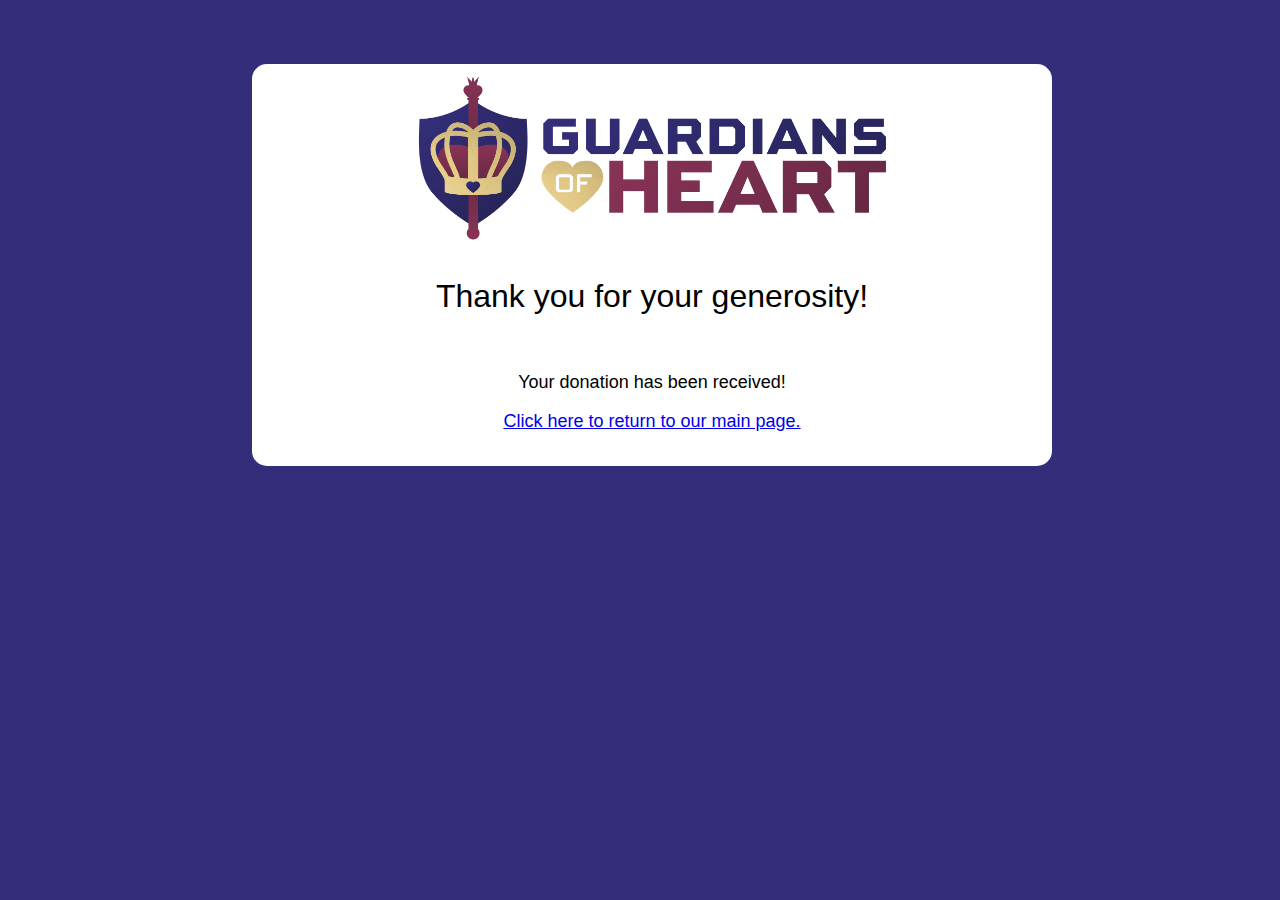
==== thank-you/index.html @ c72ddb55 "Added thank you page for when the payment is sent." ====
<!doctype html>

<html lang="en">
<head>
  <meta charset="utf-8">

  <title>Guardians of Heart</title>
  <meta name="description" content="Donate to Guardians of Heart">
  <meta name="author" content="Guardians of Heart">
  <meta name="viewport" content="width=device-width"/>
  <link rel="stylesheet" href="..\style.css">
</head>

<body>
  <!-- White background -->
  <div class="content-container">
    <!-- Logo -->
    <a href="https://www.guardiansofheart.org/"><img src="..\images\goh-logo-horizontal-4.png" alt="Guardians of Heart" class="center-img"></a>
    
    <!-- Thank you message -->
    <h1 style="text-align: center;">Thank you for your generosity!</h1><br>
    <p style="text-align: center;">Your donation has been received!</p>

    <p style="text-align: center;"><a href="https://www.guardiansofheart.org/">Click here to return to our main page.</a></p>




  </div>
</body>
</html>
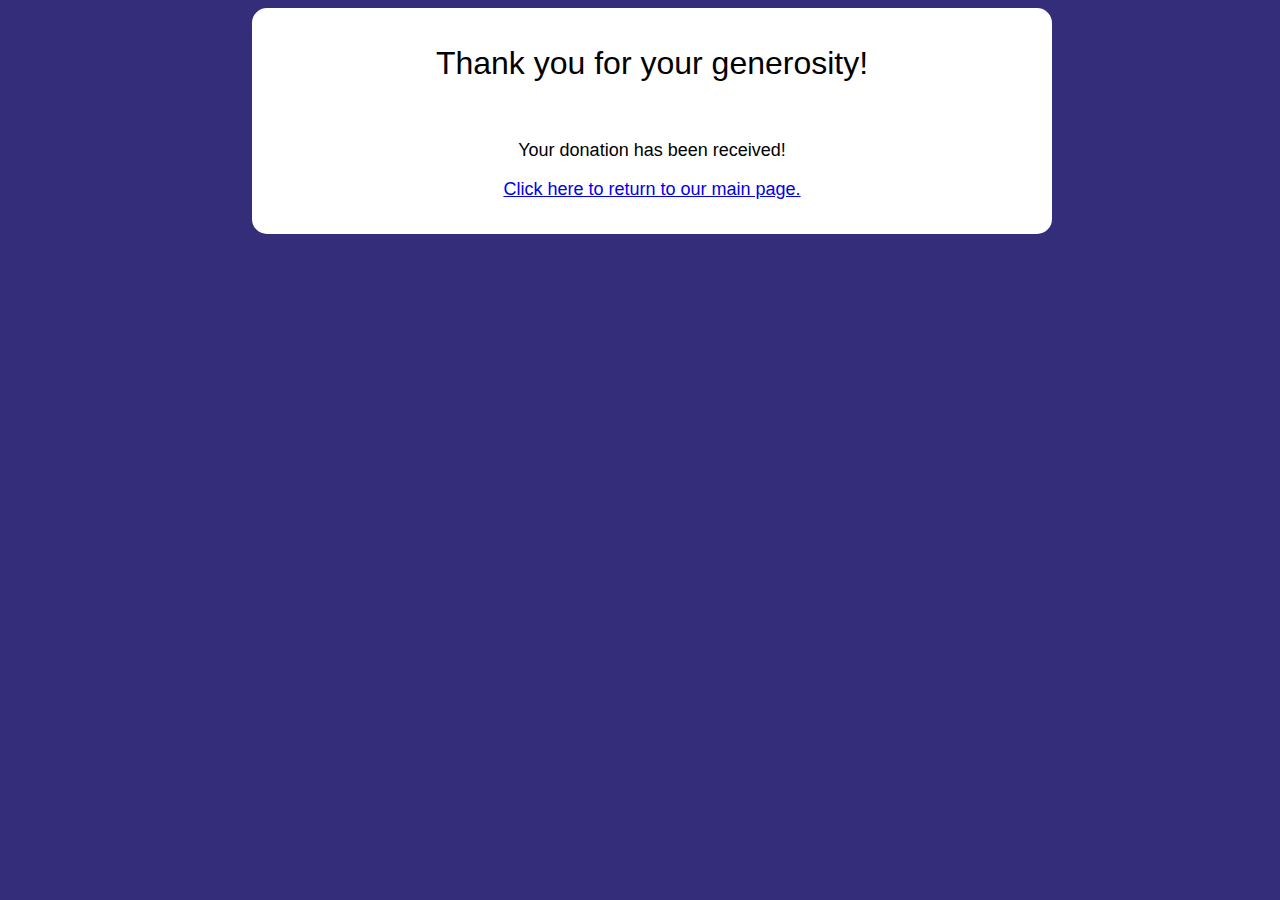
==== commit 980a9ff3: "updated pages to fit  into frame on ss website" ====
--- a/thank-you/index.html
+++ b/thank-you/index.html
@@ -9,14 +9,24 @@
   <meta name="author" content="Guardians of Heart">
   <meta name="viewport" content="width=device-width"/>
   <link rel="stylesheet" href="..\style.css">
+  <!-- generics -->
+  <link rel="icon" href="../favicon/favicon-16.png" sizes="16x16">
+  <link rel="icon" href="../favicon/favicon-32.png" sizes="32x32">
+  <link rel="icon" href="../favicon/favicon-128.png" sizes="128x128">
+  <link rel="icon" href="../favicon/favicon-192.png" sizes="192x192">
+
+  <!-- Android -->
+  <link rel="shortcut icon" sizes="196x196" href="../favicon/favicon-196.png">
+
+  <!-- iOS -->
+  <link rel="apple-touch-icon" href="../favicon/favicon-120.png" sizes="120x120">
+  <link rel="apple-touch-icon" href="../favicon/favicon-152.png" sizes="152x152">
+  <link rel="apple-touch-icon" href="../favicon/favicon-180.png" sizes="180x180">
 </head>
 
 <body>
   <!-- White background -->
   <div class="content-container">
-    <!-- Logo -->
-    <a href="https://www.guardiansofheart.org/"><img src="..\images\goh-logo-horizontal-4.png" alt="Guardians of Heart" class="center-img"></a>
-    
     <!-- Thank you message -->
     <h1 style="text-align: center;">Thank you for your generosity!</h1><br>
     <p style="text-align: center;">Your donation has been received!</p>
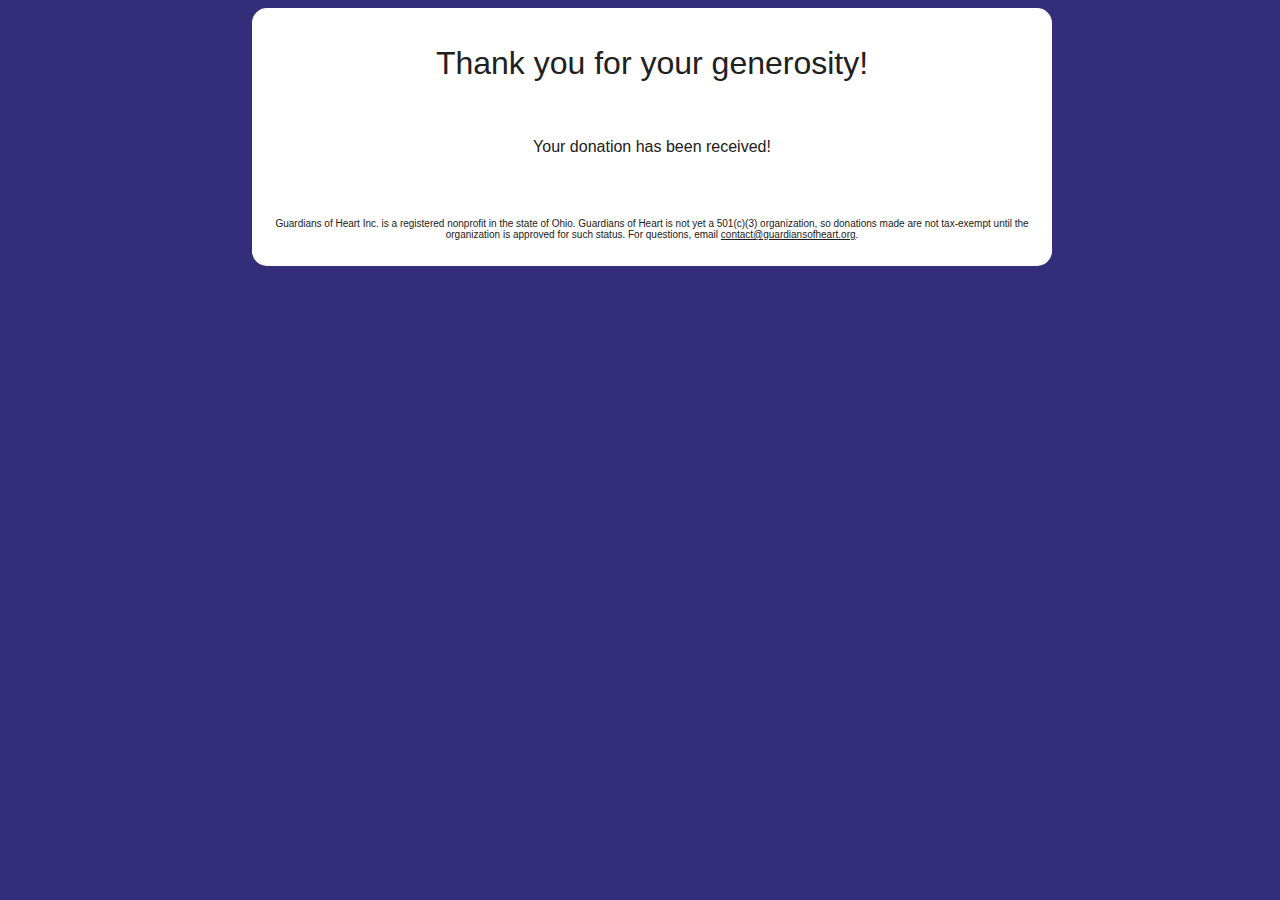
==== commit 7d956a8b: "thank you updated with footer" ====
--- a/thank-you/index.html
+++ b/thank-you/index.html
@@ -31,11 +31,13 @@
     <h1 style="text-align: center;">Thank you for your generosity!</h1><br>
     <p style="text-align: center;">Your donation has been received!</p>
 
-    <p style="text-align: center;"><a href="https://www.guardiansofheart.org/">Click here to return to our main page.</a></p>
+    <br><br>
 
-
-
-
+    <footer>
+        <p style="text-align: center;">Guardians of Heart Inc. is a registered nonprofit in the state of Ohio. Guardians of Heart is not yet a 501(c)(3) organization, 
+        so donations made are not tax-exempt until the organization is approved for such status. For questions, email 
+        <a href="mailto:contact@guardiansofheart.org">contact@guardiansofheart.org</a>.</p>
+    </footer>
   </div>
 </body>
 </html>
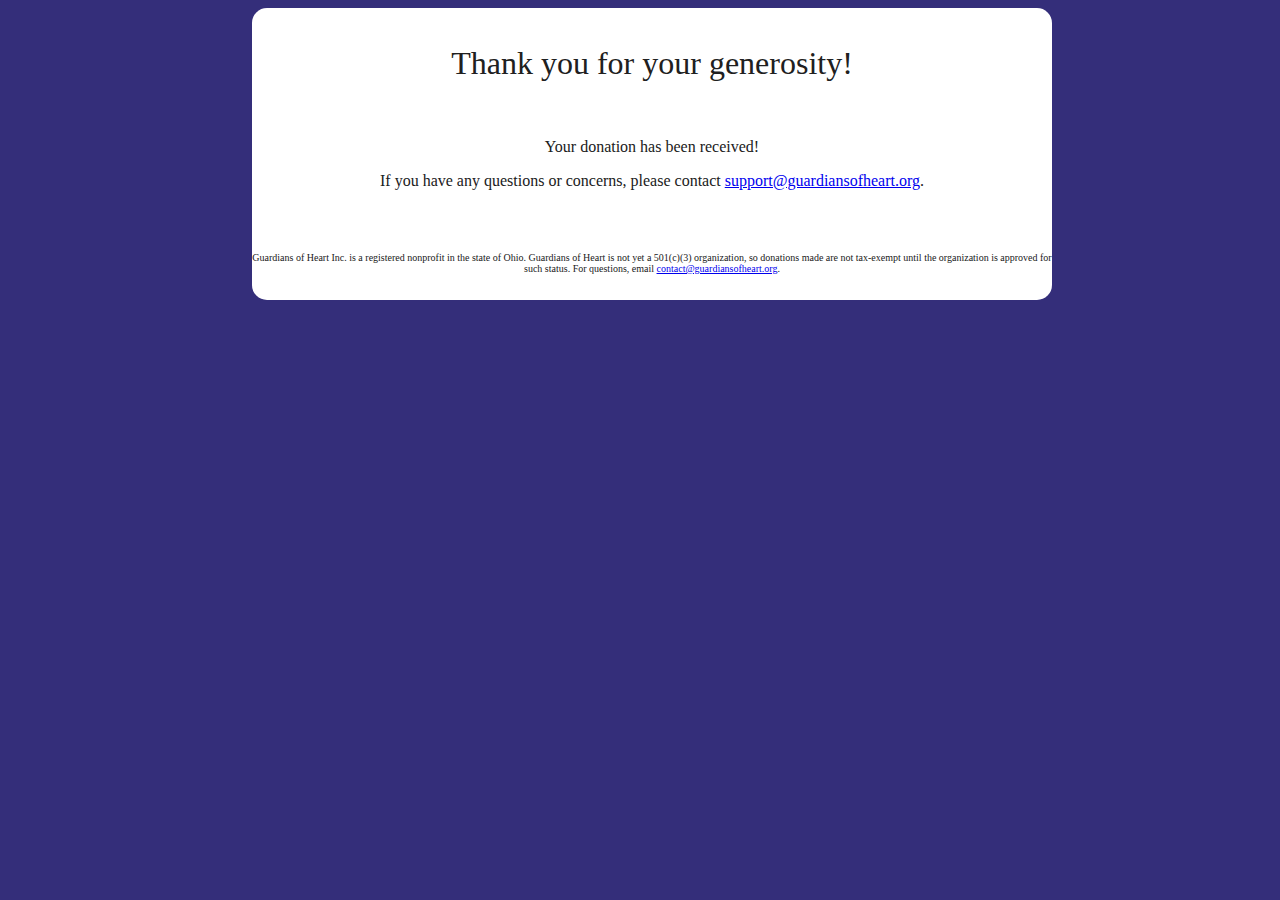
==== commit 45399ef6: "testing a font" ====
--- a/thank-you/index.html
+++ b/thank-you/index.html
@@ -31,6 +31,9 @@
     <h1 style="text-align: center;">Thank you for your generosity!</h1><br>
     <p style="text-align: center;">Your donation has been received!</p>
 
+    <p style="text-align: center;">If you have any questions or concerns, please contact 
+        <a href="mailto:support@guardiansofheart.org">support@guardiansofheart.org</a>.</p>
+
     <br><br>
 
     <footer>
